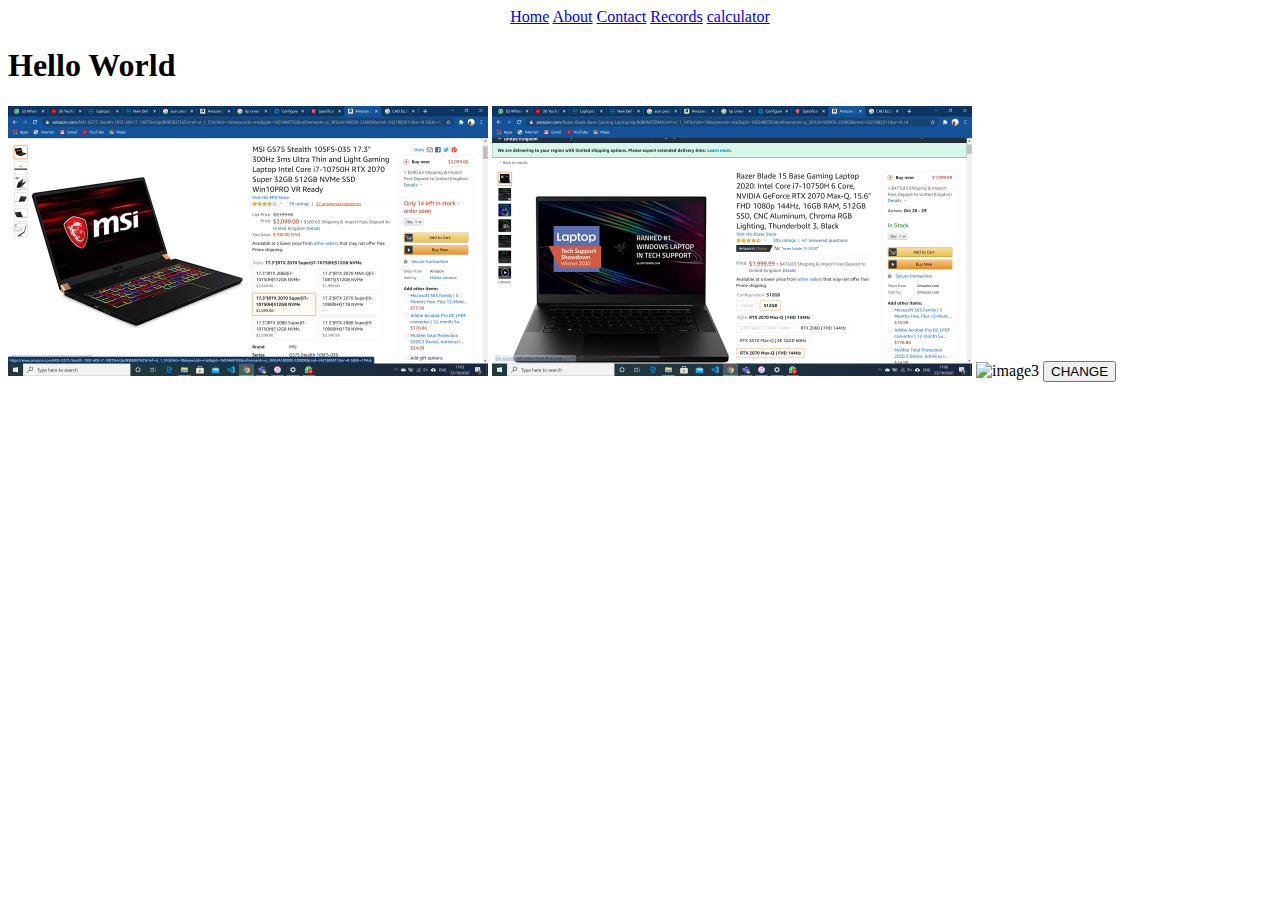
==== WEBSITE/about.html @ 78d3b279 "test" ====
<!DOCTYPE html>
<html>

<head>
    <meta charset="UTF-8">
    <meta name="viewport" content="width=device-width, initial-scale=1.0">
    <link rel="icon" href="https://pages.github.com/favicon.ico">
    <title>About Us</title>
</head>

<body>
    <nav style="text-align: center;">
        <a href="index.html">Home</a>
        <a href="about.html">About</a>
        <a href="contact.html">Contact</a>
        <a href="record.html">Records</a>
        <a href="calculator.html">calculator</a>
    </nav>
    <h1 id="demo"> Hello World</h1>
    <img src="images/img1.png" id="img1" alt="image1" title="image 1" style="width: 480px; height: 270px;">
    <img src="images/img2.png" id="img2" alt="image2" title="image 2" name="name" style="width: 480px; height: 270px;">
    <img src="images/img3.png" alt="image3" style="width: 480px; height: 270px;">
    <button onclick="change()">CHANGE</button>
    <script src="JS/app.js"></script>
</body>

</html>
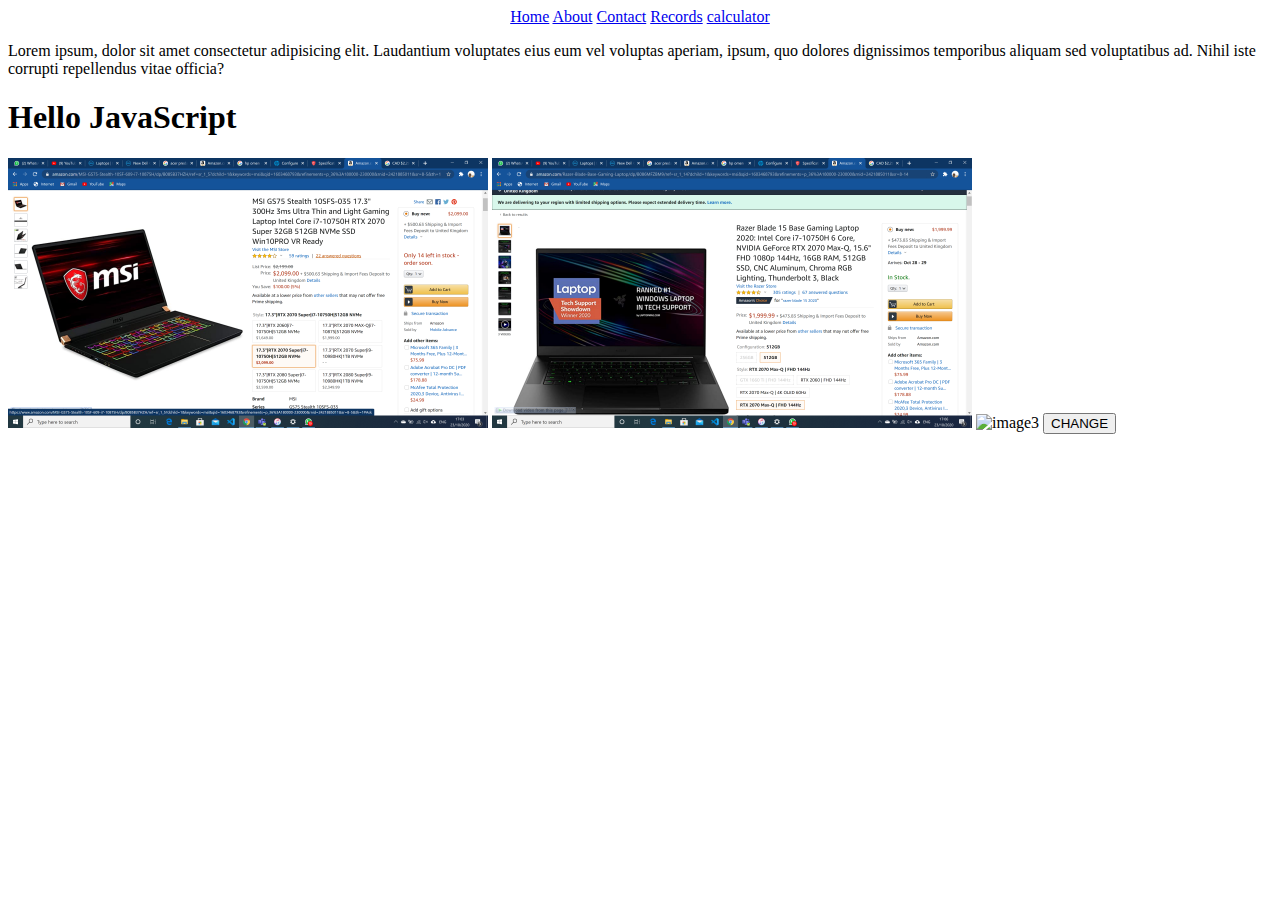
==== commit 33bb5026: "update" ====
--- a/WEBSITE/about.html
+++ b/WEBSITE/about.html
@@ -5,6 +5,7 @@
     <meta charset="UTF-8">
     <meta name="viewport" content="width=device-width, initial-scale=1.0">
     <link rel="icon" href="https://pages.github.com/favicon.ico">
+    <link rel="stylesheet" href="css/app.css">
     <title>About Us</title>
 </head>
 
@@ -16,6 +17,8 @@
         <a href="record.html">Records</a>
         <a href="calculator.html">calculator</a>
     </nav>
+
+    <p class="text-primary">Lorem ipsum, dolor sit amet consectetur adipisicing elit. Laudantium voluptates eius eum vel voluptas aperiam, ipsum, quo dolores dignissimos temporibus aliquam sed voluptatibus ad. Nihil iste corrupti repellendus vitae officia?</p>
     <h1 id="demo"> Hello World</h1>
     <img src="images/img1.png" id="img1" alt="image1" title="image 1" style="width: 480px; height: 270px;">
     <img src="images/img2.png" id="img2" alt="image2" title="image 2" name="name" style="width: 480px; height: 270px;">
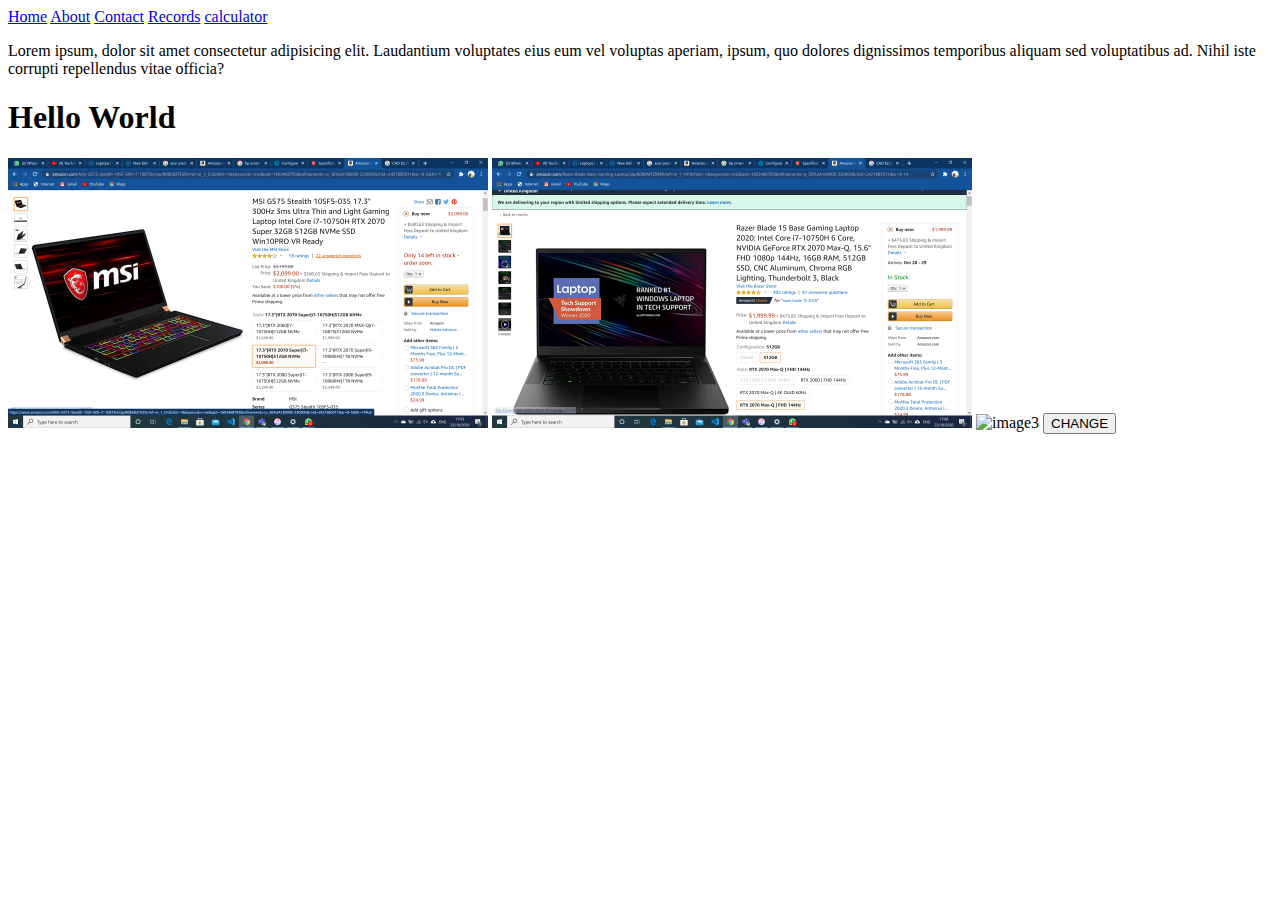
==== commit 62c9d0b2: "Update" ====
--- a/WEBSITE/about.html
+++ b/WEBSITE/about.html
@@ -10,20 +10,21 @@
 </head>
 
 <body>
-    <nav style="text-align: center;">
+    <nav>
         <a href="index.html">Home</a>
         <a href="about.html">About</a>
         <a href="contact.html">Contact</a>
         <a href="record.html">Records</a>
         <a href="calculator.html">calculator</a>
     </nav>
-
-    <p class="text-primary">Lorem ipsum, dolor sit amet consectetur adipisicing elit. Laudantium voluptates eius eum vel voluptas aperiam, ipsum, quo dolores dignissimos temporibus aliquam sed voluptatibus ad. Nihil iste corrupti repellendus vitae officia?</p>
-    <h1 id="demo"> Hello World</h1>
-    <img src="images/img1.png" id="img1" alt="image1" title="image 1" style="width: 480px; height: 270px;">
-    <img src="images/img2.png" id="img2" alt="image2" title="image 2" name="name" style="width: 480px; height: 270px;">
-    <img src="images/img3.png" alt="image3" style="width: 480px; height: 270px;">
-    <button onclick="change()">CHANGE</button>
+    <div class="container">
+        <p class="text-primary">Lorem ipsum, dolor sit amet consectetur adipisicing elit. Laudantium voluptates eius eum vel voluptas aperiam, ipsum, quo dolores dignissimos temporibus aliquam sed voluptatibus ad. Nihil iste corrupti repellendus vitae officia?</p>
+        <h1 id="demo"> Hello World</h1>
+        <img src="images/img1.png" id="img1" alt="image1" title="image 1" style="width: 480px; height: 270px;">
+        <img src="images/img2.png" id="img2" alt="image2" title="image 2" name="name" style="width: 480px; height: 270px;">
+        <img src="images/img3.png" alt="image3" style="width: 480px; height: 270px;">
+        <button onclick="change()">CHANGE</button>
+    </div>
     <script src="JS/app.js"></script>
 </body>
 
